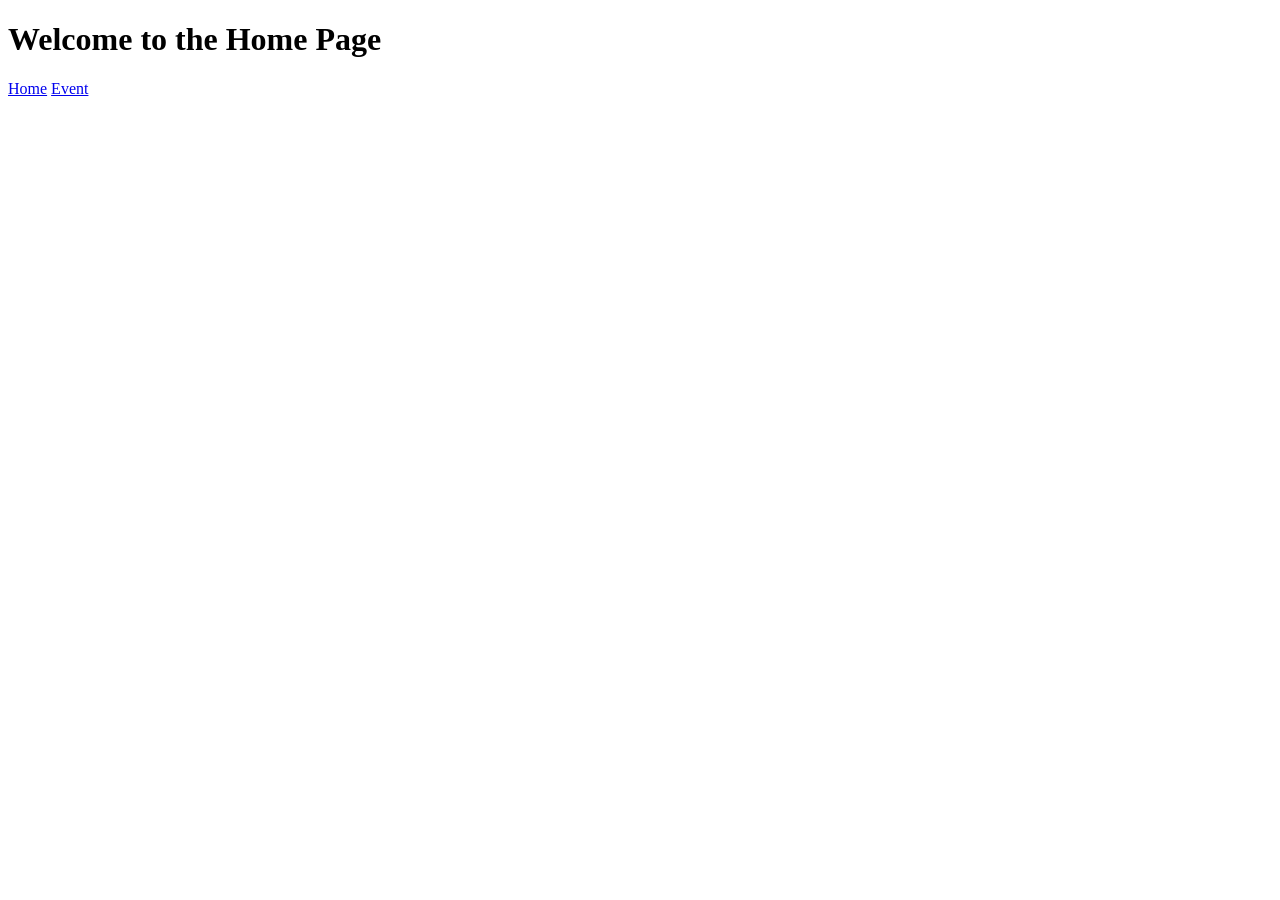
==== index.html @ 8576f239 "made basic boiler plate for index and html files" ====
<!DOCTYPE html>
<html lang="en">
    <head>
        <meta charset="UTF-8">
        <meta name="viewport" content="width=device-width, initial-scale=1.0">
        <title>Home</title>
        <link rel="stylesheet" href="style.css">
    </head>
    <body>
        <h1>Welcome to the Home Page</h1>
        <nav>
            <a href="index.html">Home</a>
            <a href="event.html">Event</a>
        </nav>
    </body>
</html>
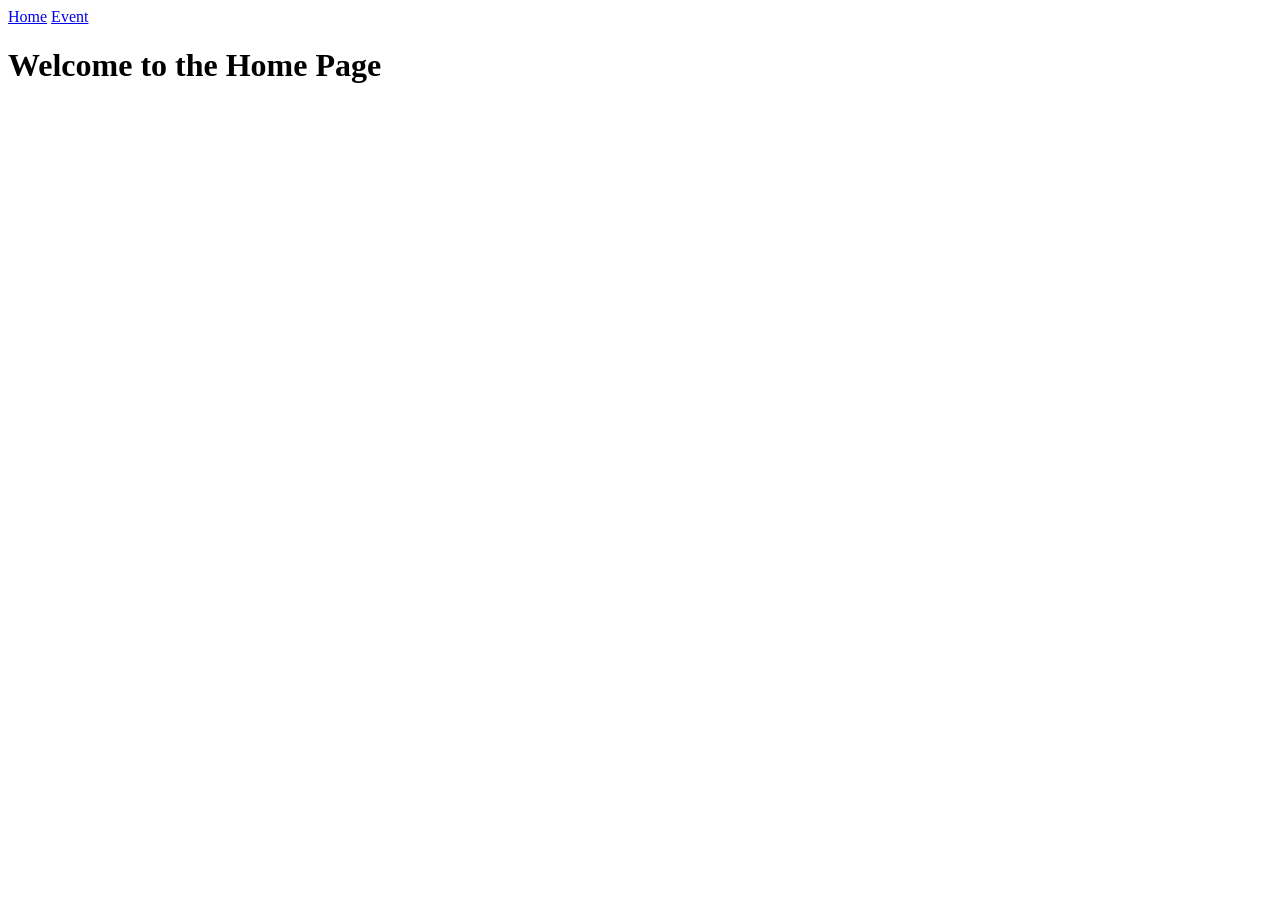
==== commit c46bf095: "Changed structure of site to include header/main" ====
--- a/index.html
+++ b/index.html
@@ -7,10 +7,14 @@
         <link rel="stylesheet" href="style.css">
     </head>
     <body>
-        <h1>Welcome to the Home Page</h1>
-        <nav>
-            <a href="index.html">Home</a>
-            <a href="event.html">Event</a>
-        </nav>
+        <header>
+            <nav>
+                <a href="index.html">Home</a>
+                <a href="event.html">Event</a>
+            </nav>
+        </header>
+        <main>
+            <h1>Welcome to the Home Page</h1>
+        </main>
     </body>
 </html> 
--- a/style.css
+++ b/style.css
@@ -0,0 +1,6 @@
+img {
+    height: 500px;
+    border: 10px, black;
+   
+
+}
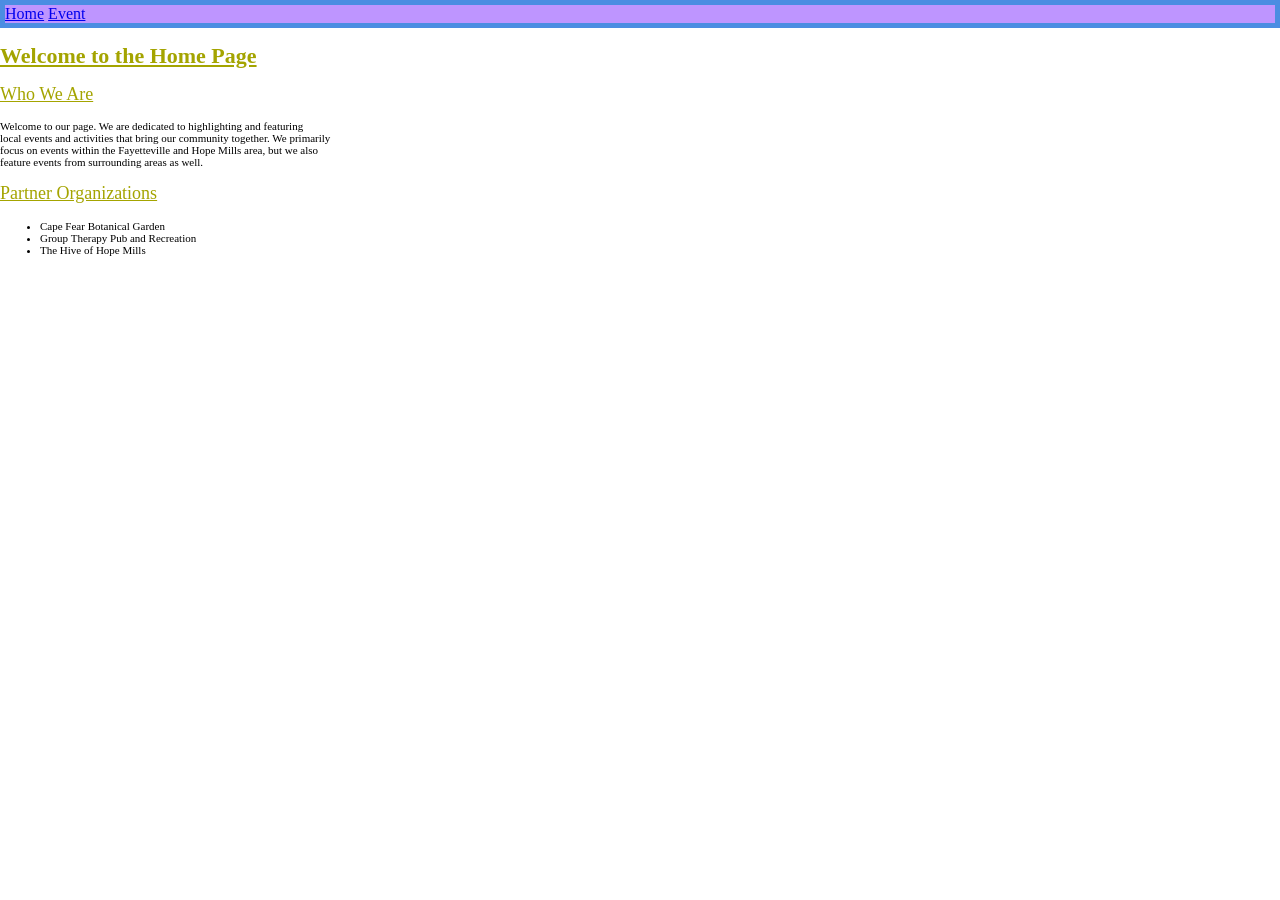
==== commit 7e164fc7: "Built Home page and added style for li to match" ====
--- a/index.html
+++ b/index.html
@@ -15,6 +15,20 @@
         </header>
         <main>
             <h1>Welcome to the Home Page</h1>
+            <h2>Who We Are</h2>
+            <p>Welcome to our page. We are dedicated to highlighting and featuring <br />
+                local events and activities that bring our community together. We primarily <br />
+                focus on events within the Fayetteville and Hope Mills area, but we also <br />
+                 feature events from surrounding areas as well. <br />
+
+            </p>
+
+            <h2>Partner Organizations</h2>
+            <ul>
+                <li>Cape Fear Botanical Garden</li>
+                <li>Group Therapy Pub and Recreation</li>
+                <li>The Hive of Hope Mills</li>
+            </ul>
         </main>
     </body>
 </html> 
--- a/style.css
+++ b/style.css
@@ -3,4 +3,50 @@
     border: 10px, black;
    
 
-}+}
+
+body {
+    background-color: white;
+    font-family: Georgia, Garamond, serif;
+
+    margin: 0;
+    padding: 0;
+}
+
+p{
+    font-size: 11px;
+
+}
+
+header {
+    background-color: #4b8de2;
+    color: white;
+    padding: 5px;
+    position: sticky;
+    top: 0;
+    text-align: left;
+}
+nav {
+    background-color: #be95ff;
+    overflow: hidden;
+}
+h1, h2, h3, h4, h5, h6 {
+    text-decoration: underline;
+    color: #a4a400;
+}
+
+h1 {
+    font-size: 22px;
+    font-weight: bold;
+
+
+}
+
+h2, h3, h4, h5, h6 {
+    font-size: 18px;
+    font-weight: normal;
+}
+
+li{
+    font-size: 11px;
+}
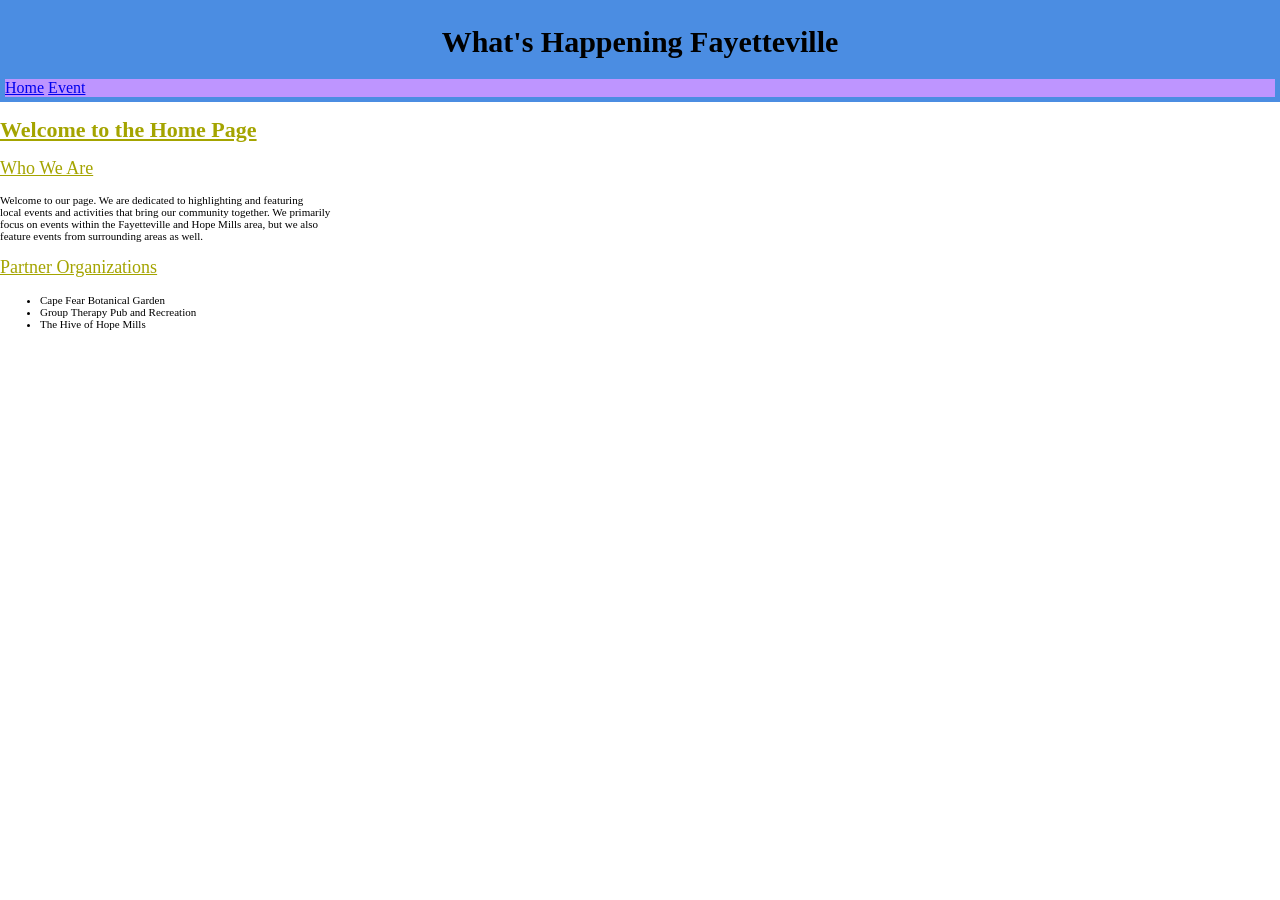
==== commit c34b2f2e: "Finished rough draft of event and home page" ====
--- a/index.html
+++ b/index.html
@@ -1,4 +1,16 @@
 <!DOCTYPE html>
+<!--
+Name: Russell Webster
+  Date: 09.04.2026
+  CSC 372-01
+
+This is the index.html file for the What's Happening Fayetteville website. 
+This page serves as the main home page for the site, providing an 
+explanation of the site's purpose and features. The page is styled using 
+an external CSS file (style.css) and includes navigation links to the home 
+page and the event page.
+-->
+ 
 <html lang="en">
     <head>
         <meta charset="UTF-8">
@@ -8,11 +20,14 @@
     </head>
     <body>
         <header>
+            <div>
+                <h1 id="Title">What's Happening Fayetteville</h1>
+            </div>
             <nav>
                 <a href="index.html">Home</a>
                 <a href="event.html">Event</a>
             </nav>
-        </header>
+        </header>      
         <main>
             <h1>Welcome to the Home Page</h1>
             <h2>Who We Are</h2>
--- a/style.css
+++ b/style.css
@@ -50,3 +50,10 @@
 li{
     font-size: 11px;
 }
+#Title{
+    font-size: 30px;
+    font-weight: bold;
+    text-align: center;
+    color: black;
+    text-decoration: none;
+}
